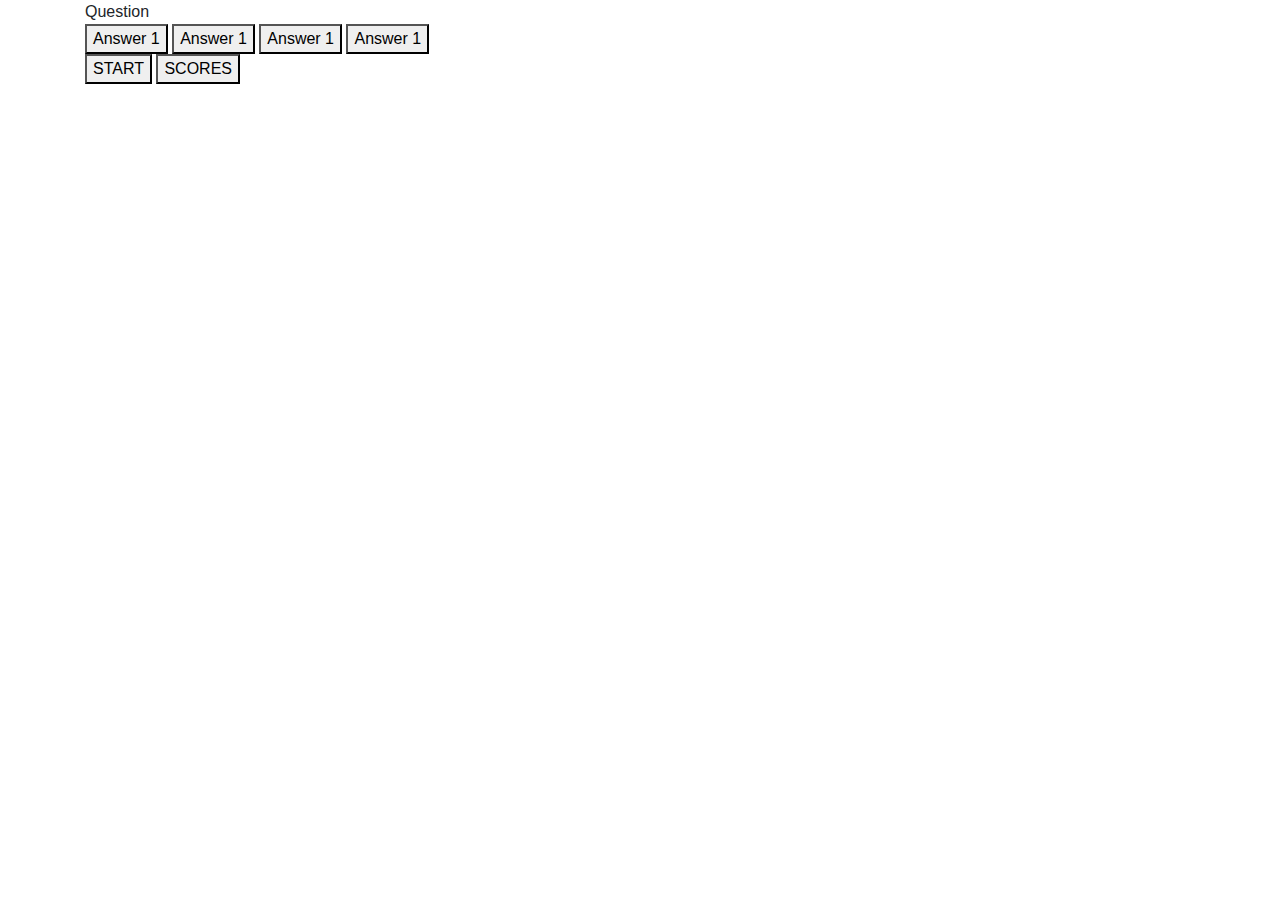
==== index.html @ 4bb7a45e "created the questions/answers, randomized the questions, and startGame function" ====
<!DOCTYPE html>
<html lang="en">

<head>
    <meta charset="UTF-8">
    <meta name="viewport" content="width=device-width, initial-scale=1.0">
    <meta http-equiv="X-UA-Compatible" content="ie=edge">
    <title>Coding Quiz Challenge</title>
    <link rel="stylesheet" href="reset.css">
    <link rel="stylesheet" href="https://stackpath.bootstrapcdn.com/bootstrap/4.4.1/css/bootstrap.min.css"
        integrity="sha384-Vkoo8x4CGsO3+Hhxv8T/Q5PaXtkKtu6ug5TOeNV6gBiFeWPGFN9MuhOf23Q9Ifjh" crossorigin="anonymous">
    <script src="https://stackpath.bootstrapcdn.com/bootstrap/4.4.1/js/bootstrap.min.js"
        integrity="sha384-wfSDF2E50Y2D1uUdj0O3uMBJnjuUD4Ih7YwaYd1iqfktj0Uod8GCExl3Og8ifwB6"
        crossorigin="anonymous"></script>
    <script src="https://code.jquery.com/jquery-3.4.1.slim.min.js"
        integrity="sha384-J6qa4849blE2+poT4WnyKhv5vZF5SrPo0iEjwBvKU7imGFAV0wwj1yYfoRSJoZ+n"
        crossorigin="anonymous"></script>
    <script src="https://cdn.jsdelivr.net/npm/popper.js@1.16.0/dist/umd/popper.min.js"
        integrity="sha384-Q6E9RHvbIyZFJoft+2mJbHaEWldlvI9IOYy5n3zV9zzTtmI3UksdQRVvoxMfooAo"
        crossorigin="anonymous"></script>
    <link rel="stylesheet" href="style.css">
</head>

<body>
    <div class="container">
        <div id="question-container" class="hide">
            <div id="question">Question</div>
            <div id="answer-buttons">
                <button>Answer 1</button>
                <button>Answer 1</button>
                <button>Answer 1</button>
                <button>Answer 1</button>
            </div>
            <div class="controls">
                <button id="start-btn">START</button>
                <button class="hide">SCORES</button>
            </div>
        </div>
    </div>
    <script src="myscripts.js">
    </script>
</body>

</html>
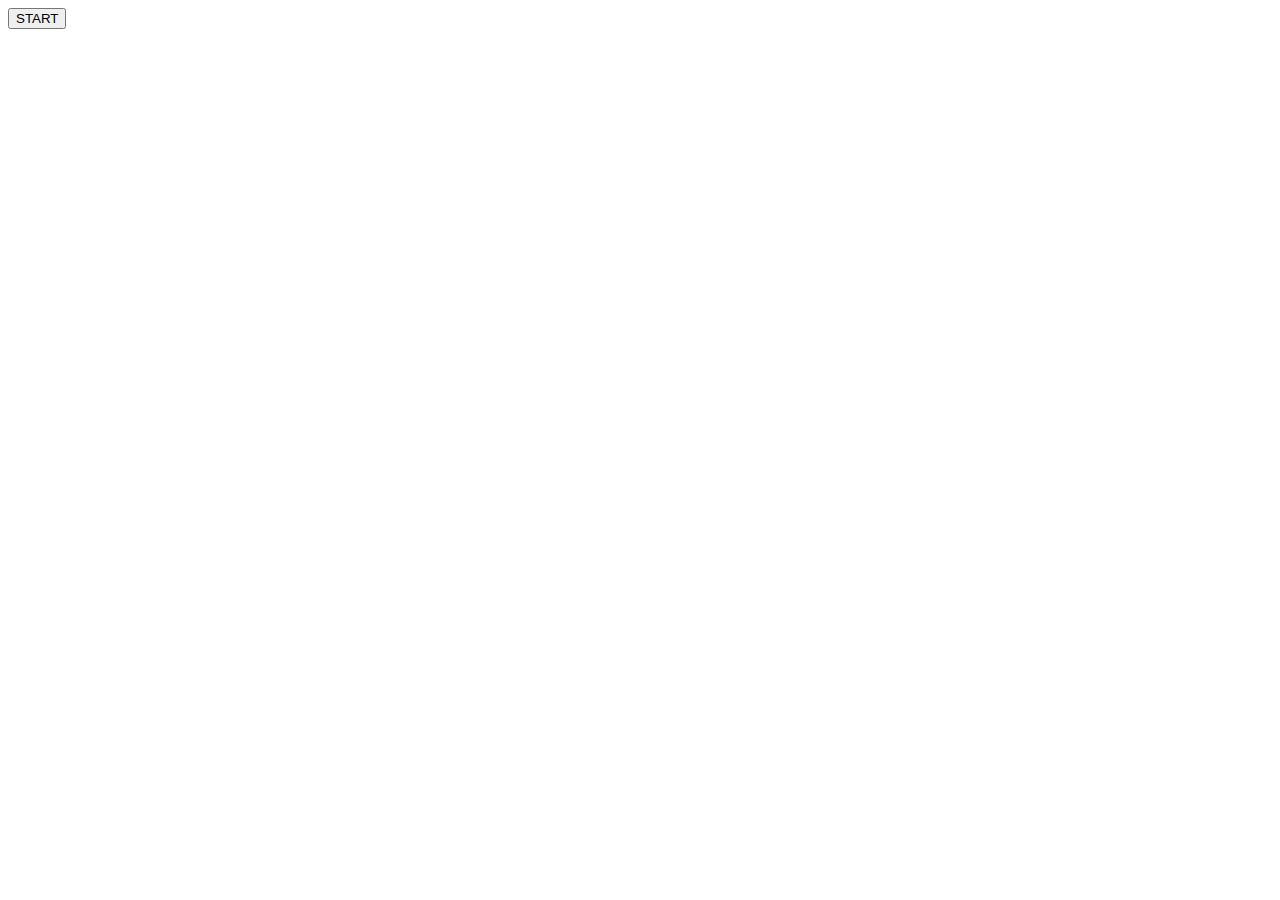
==== commit 73736d38: "created start game button" ====
--- a/index.html
+++ b/index.html
@@ -7,37 +7,25 @@
     <meta http-equiv="X-UA-Compatible" content="ie=edge">
     <title>Coding Quiz Challenge</title>
     <link rel="stylesheet" href="reset.css">
-    <link rel="stylesheet" href="https://stackpath.bootstrapcdn.com/bootstrap/4.4.1/css/bootstrap.min.css"
-        integrity="sha384-Vkoo8x4CGsO3+Hhxv8T/Q5PaXtkKtu6ug5TOeNV6gBiFeWPGFN9MuhOf23Q9Ifjh" crossorigin="anonymous">
-    <script src="https://stackpath.bootstrapcdn.com/bootstrap/4.4.1/js/bootstrap.min.js"
-        integrity="sha384-wfSDF2E50Y2D1uUdj0O3uMBJnjuUD4Ih7YwaYd1iqfktj0Uod8GCExl3Og8ifwB6"
-        crossorigin="anonymous"></script>
-    <script src="https://code.jquery.com/jquery-3.4.1.slim.min.js"
-        integrity="sha384-J6qa4849blE2+poT4WnyKhv5vZF5SrPo0iEjwBvKU7imGFAV0wwj1yYfoRSJoZ+n"
-        crossorigin="anonymous"></script>
-    <script src="https://cdn.jsdelivr.net/npm/popper.js@1.16.0/dist/umd/popper.min.js"
-        integrity="sha384-Q6E9RHvbIyZFJoft+2mJbHaEWldlvI9IOYy5n3zV9zzTtmI3UksdQRVvoxMfooAo"
-        crossorigin="anonymous"></script>
     <link rel="stylesheet" href="style.css">
 </head>
 
 <body>
-    <div class="container">
-        <div id="question-container" class="hide">
-            <div id="question">Question</div>
-            <div id="answer-buttons">
-                <button>Answer 1</button>
-                <button>Answer 1</button>
-                <button>Answer 1</button>
-                <button>Answer 1</button>
-            </div>
-            <div class="controls">
-                <button id="start-btn">START</button>
-                <button class="hide">SCORES</button>
-            </div>
+    <div id="menu">
+        <button id="start-btn">START</button>
+
+        <button class="hide">SCORES</button>
+    </div>
+
+    <div id="question-container" class="hide">
+        <div id="question">
+        </div>
+
+        <div id="answer-buttons">
         </div>
     </div>
-    <script src="myscripts.js">
+
+    <script src="script.js">
     </script>
 </body>
 
--- a/style.css
+++ b/style.css
@@ -0,0 +1,3 @@
+.hide {
+    display: none;
+}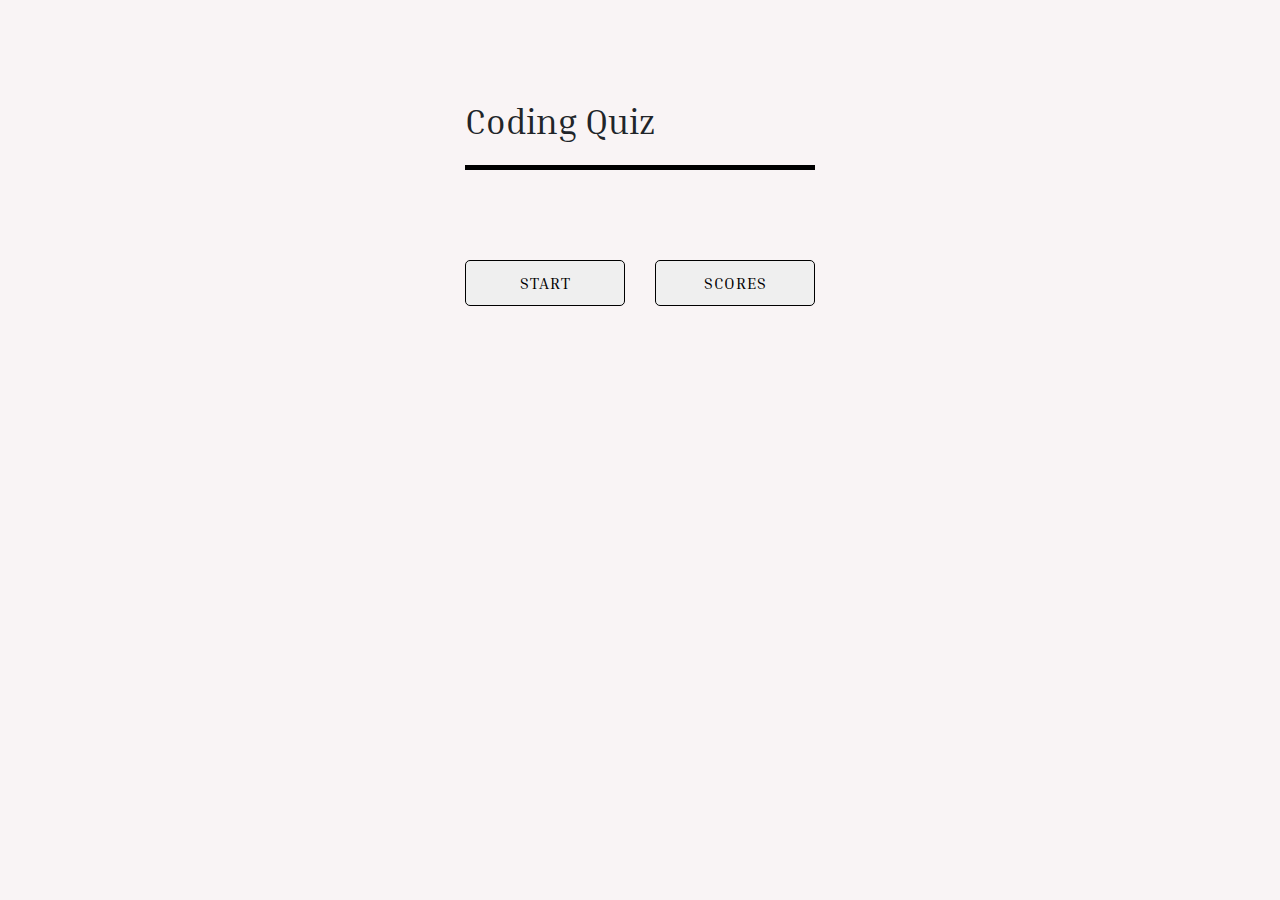
==== commit dc82e940: "styled index.html and restructured script.js" ====
--- a/index.html
+++ b/index.html
@@ -5,25 +5,112 @@
     <meta charset="UTF-8">
     <meta name="viewport" content="width=device-width, initial-scale=1.0">
     <meta http-equiv="X-UA-Compatible" content="ie=edge">
-    <title>Coding Quiz Challenge</title>
+    <title>Coding Quiz</title>
+
+    <script src="https://code.jquery.com/jquery-3.4.1.min.js"
+        integrity="sha256-CSXorXvZcTkaix6Yvo6HppcZGetbYMGWSFlBw8HfCJo=" crossorigin="anonymous"></script>
+    <link rel="stylesheet" href="https://stackpath.bootstrapcdn.com/bootstrap/4.4.1/css/bootstrap.min.css"
+        integrity="sha384-Vkoo8x4CGsO3+Hhxv8T/Q5PaXtkKtu6ug5TOeNV6gBiFeWPGFN9MuhOf23Q9Ifjh" crossorigin="anonymous">
+    <script src="https://stackpath.bootstrapcdn.com/bootstrap/4.4.1/js/bootstrap.min.js"
+        integrity="sha384-wfSDF2E50Y2D1uUdj0O3uMBJnjuUD4Ih7YwaYd1iqfktj0Uod8GCExl3Og8ifwB6"
+        crossorigin="anonymous"></script>
+    <script src="https://code.jquery.com/jquery-3.4.1.slim.min.js"
+        integrity="sha384-J6qa4849blE2+poT4WnyKhv5vZF5SrPo0iEjwBvKU7imGFAV0wwj1yYfoRSJoZ+n"
+        crossorigin="anonymous"></script>
+    <script src="https://cdn.jsdelivr.net/npm/popper.js@1.16.0/dist/umd/popper.min.js"
+        integrity="sha384-Q6E9RHvbIyZFJoft+2mJbHaEWldlvI9IOYy5n3zV9zzTtmI3UksdQRVvoxMfooAo"
+        crossorigin="anonymous"></script>
     <link rel="stylesheet" href="reset.css">
     <link rel="stylesheet" href="style.css">
+    <link href="https://fonts.googleapis.com/css?family=Inria+Serif&display=swap" rel="stylesheet">
 </head>
 
 <body>
-    <div id="menu">
-        <button id="start-btn">START</button>
+    <header>
+        <div class="container">
+            <div class="row">
+                <div class="col-md-4">
+                </div>
 
-        <button class="hide">SCORES</button>
-    </div>
+                <div class="col-md-4">
+                    <h1>Coding Quiz</h1>
+                </div>
 
-    <div id="question-container" class="hide">
-        <div id="question">
+                <div class="col-md-4">
+                </div>
+            </div>
+        </div>
+    </header>
+
+    <main>
+        <div class="container">
+            <div class="row">
+                <div class="col-md-4">
+                </div>
+
+                <div class="col-md-4">
+                    <div id="line">
+                    </div>
+                </div>
+
+                <div class="col-md-4">
+                </div>
+            </div>
         </div>
 
-        <div id="answer-buttons">
+        <div class="container">
+            <div class="row">
+                <div class="col-md-2">
+                </div>
+
+                <div class="col-md-2">
+                </div>
+
+                <div class="col-md-2">
+                    <button id="start-btn">START</button>
+                </div>
+
+                <div class="col-md-2">
+                    <button id="score-btn">SCORES</button>
+                </div>
+
+                <div class="col-md-2">
+                </div>
+
+                <div class="col-md-2">
+                </div>
+            </div>
         </div>
-    </div>
+
+        <div class="container">
+            <div class="row">
+                <div class="col-md-4">
+                </div>
+
+                <div class="col-md-4">
+                    <h2 id="question" class="hide"></h2>
+                </div>
+
+                <div class="col-md-4">
+                </div>
+            </div>
+        </div>
+
+        <div class="container">
+            <div class="row">
+                <div class="col-md-4">
+                </div>
+
+                <div class="col-md-4">
+                    <div id="options" class="hide">
+                    </div>
+                </div>
+
+                <div class="col-md-4">
+                </div>
+            </div>
+        </div>
+    </main>
 
     <script src="script.js">
     </script>
--- a/style.css
+++ b/style.css
@@ -1,3 +1,48 @@
 .hide {
     display: none;
-}+}
+
+body {
+    background-color: #F9F4F5;
+}
+
+h1 {
+    margin-top: 100px;
+    font-family: 'Inria Serif', serif;
+    font-size: 35px;
+}
+
+h1 {
+    font-family: 'Inria Serif', serif;
+}
+
+#line {
+    width: 100%;
+    height: 5px;
+    background-color: black;
+    margin-top: 15px;
+    margin-bottom: 45px;
+}
+
+button {
+    font-family: 'Inria Serif', serif;
+    width: 100%;
+    border: 1px solid black;
+    border-radius: 5px;
+    padding-top: 10px;
+    padding-bottom: 10px;
+    margin-top: 45px;
+    letter-spacing: 1px;
+}
+
+button:hover {
+    background-color: #C8B8DB;
+}
+
+button:active {
+    background-color: #70587C;
+  }
+
+button:focus {
+    outline: none;
+}
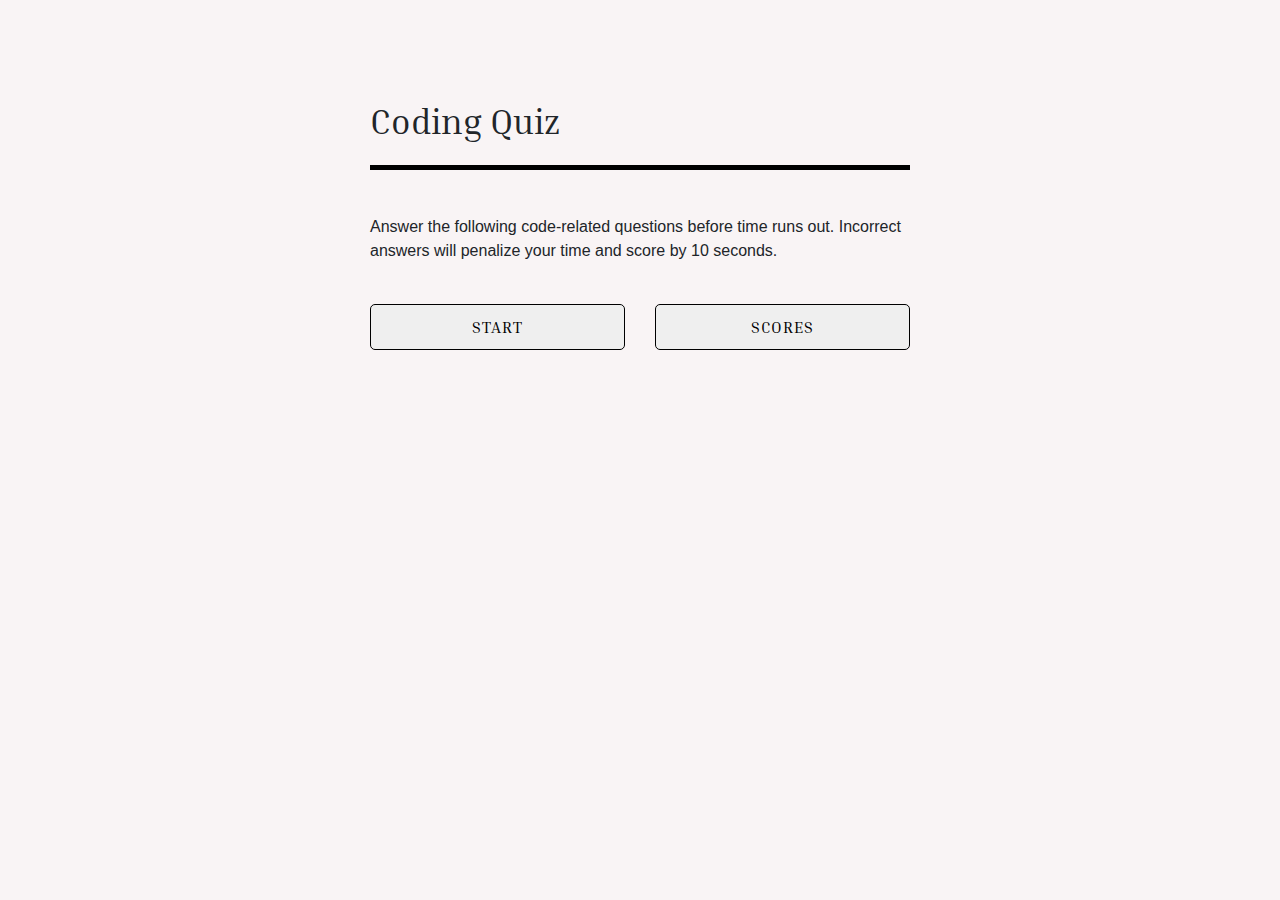
==== commit a3dcedd7: "fixed timer" ====
--- a/index.html
+++ b/index.html
@@ -6,21 +6,17 @@
     <meta name="viewport" content="width=device-width, initial-scale=1.0">
     <meta http-equiv="X-UA-Compatible" content="ie=edge">
     <title>Coding Quiz</title>
-
-    <script src="https://code.jquery.com/jquery-3.4.1.min.js"
-        integrity="sha256-CSXorXvZcTkaix6Yvo6HppcZGetbYMGWSFlBw8HfCJo=" crossorigin="anonymous"></script>
-    <link rel="stylesheet" href="https://stackpath.bootstrapcdn.com/bootstrap/4.4.1/css/bootstrap.min.css"
-        integrity="sha384-Vkoo8x4CGsO3+Hhxv8T/Q5PaXtkKtu6ug5TOeNV6gBiFeWPGFN9MuhOf23Q9Ifjh" crossorigin="anonymous">
-    <script src="https://stackpath.bootstrapcdn.com/bootstrap/4.4.1/js/bootstrap.min.js"
-        integrity="sha384-wfSDF2E50Y2D1uUdj0O3uMBJnjuUD4Ih7YwaYd1iqfktj0Uod8GCExl3Og8ifwB6"
-        crossorigin="anonymous"></script>
     <script src="https://code.jquery.com/jquery-3.4.1.slim.min.js"
         integrity="sha384-J6qa4849blE2+poT4WnyKhv5vZF5SrPo0iEjwBvKU7imGFAV0wwj1yYfoRSJoZ+n"
         crossorigin="anonymous"></script>
     <script src="https://cdn.jsdelivr.net/npm/popper.js@1.16.0/dist/umd/popper.min.js"
         integrity="sha384-Q6E9RHvbIyZFJoft+2mJbHaEWldlvI9IOYy5n3zV9zzTtmI3UksdQRVvoxMfooAo"
         crossorigin="anonymous"></script>
-    <link rel="stylesheet" href="reset.css">
+    <link rel="stylesheet" href="https://stackpath.bootstrapcdn.com/bootstrap/4.4.1/css/bootstrap.min.css"
+        integrity="sha384-Vkoo8x4CGsO3+Hhxv8T/Q5PaXtkKtu6ug5TOeNV6gBiFeWPGFN9MuhOf23Q9Ifjh" crossorigin="anonymous">
+    <script src="https://stackpath.bootstrapcdn.com/bootstrap/4.4.1/js/bootstrap.min.js"
+        integrity="sha384-wfSDF2E50Y2D1uUdj0O3uMBJnjuUD4Ih7YwaYd1iqfktj0Uod8GCExl3Og8ifwB6"
+        crossorigin="anonymous"></script>
     <link rel="stylesheet" href="style.css">
     <link href="https://fonts.googleapis.com/css?family=Inria+Serif&display=swap" rel="stylesheet">
 </head>
@@ -29,14 +25,18 @@
     <header>
         <div class="container">
             <div class="row">
-                <div class="col-md-4">
+                <div class="col-md-3">
                 </div>
 
-                <div class="col-md-4">
+                <div class="col-9 col-md-4">
                     <h1>Coding Quiz</h1>
                 </div>
 
-                <div class="col-md-4">
+                <div class="col-3 col-md-2">
+                    <h1 id="timer"></h1>
+                </div>
+
+                <div class="col-md-3">
                 </div>
             </div>
         </div>
@@ -45,75 +45,102 @@
     <main>
         <div class="container">
             <div class="row">
-                <div class="col-md-4">
+                <div class="col-md-3">
                 </div>
 
-                <div class="col-md-4">
+                <div class="col-md-6">
                     <div id="line">
                     </div>
                 </div>
 
-                <div class="col-md-4">
+                <div class="col-md-3">
+                </div>
+            </div>
+        </div>
+
+        <div id="start-menu">
+            <div class="container">
+                <div class="row">
+                    <div class="col-md-3">
+                    </div>
+
+                    <div class="col-md-6">
+                        <p id="intro">Answer the following code-related questions before time runs out. Incorrect
+                            answers
+                            will penalize your time and score by 10 seconds.</p>
+                    </div>
+
+                    <div class="col-md-3">
+                    </div>
+                </div>
+            </div>
+
+            <div class="container">
+                <div class="row">
+                    <div class="col-md-3">
+                    </div>
+
+                    <div class="col-md-3">
+                        <button id="start-btn">START</button>
+                    </div>
+
+                    <div class="col-md-3">
+                        <button id="score-btn">SCORES</button>
+                    </div>
+
+                    <div class="col-md-3">
+                    </div>
                 </div>
             </div>
         </div>
 
         <div class="container">
             <div class="row">
-                <div class="col-md-2">
+                <div class="col-md-3">
                 </div>
 
-                <div class="col-md-2">
+                <div class="col-md-6">
+                    <p id="question" class="hide"></p>
                 </div>
 
-                <div class="col-md-2">
-                    <button id="start-btn">START</button>
-                </div>
-
-                <div class="col-md-2">
-                    <button id="score-btn">SCORES</button>
-                </div>
-
-                <div class="col-md-2">
-                </div>
-
-                <div class="col-md-2">
+                <div class="col-md-6">
                 </div>
             </div>
         </div>
 
         <div class="container">
             <div class="row">
-                <div class="col-md-4">
+                <div class="col-md-3">
                 </div>
 
-                <div class="col-md-4">
-                    <h2 id="question" class="hide"></h2>
+                <div class="col-md-6">
+                    <div id="choices" class="hide">
+                    </div>
                 </div>
 
-                <div class="col-md-4">
+                <div class="col-md-3">
                 </div>
             </div>
         </div>
 
-        <div class="container">
-            <div class="row">
-                <div class="col-md-4">
-                </div>
+        <div id="end-menu">
+            <div class="container">
+                <div class="row">
+                    <div class="col-md-3">
+                    </div>
 
-                <div class="col-md-4">
-                    <div id="options" class="hide">
+                    <div class="col-md-6">
+                        <p id="outro"></p>
                     </div>
-                </div>
 
-                <div class="col-md-4">
+                    <div class="col-md-3">
+                    </div>
                 </div>
             </div>
         </div>
     </main>
 
-    <script src="script.js">
-    </script>
+    <script src="script.js"></script>
 </body>
 
 </html>--- a/style.css
+++ b/style.css
@@ -12,8 +12,9 @@
     font-size: 35px;
 }
 
-h1 {
+h2 {
     font-family: 'Inria Serif', serif;
+    line-height: 25px;
 }
 
 #line {
@@ -31,7 +32,7 @@
     border-radius: 5px;
     padding-top: 10px;
     padding-bottom: 10px;
-    margin-top: 45px;
+    margin-top: 25px;
     letter-spacing: 1px;
 }
 
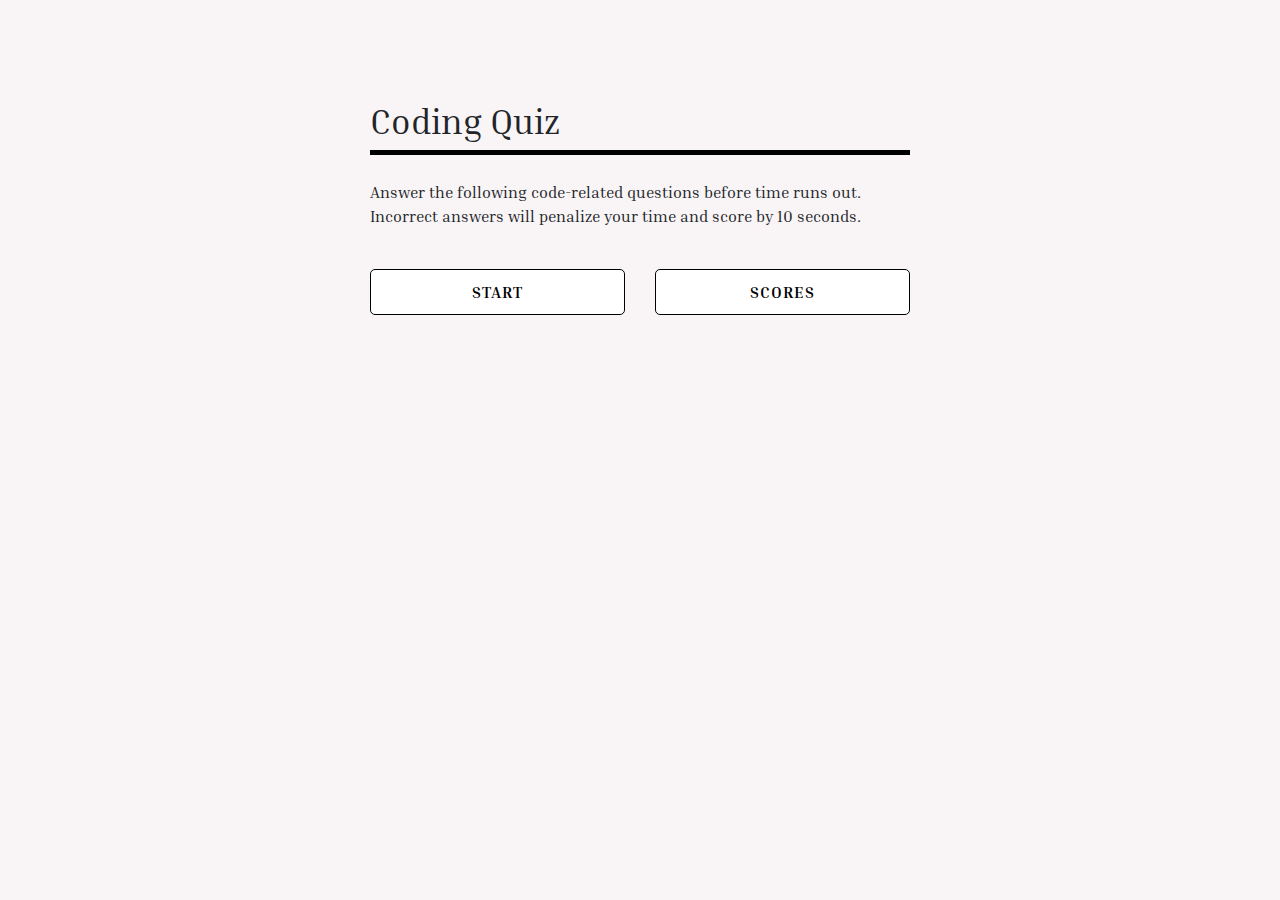
==== commit 8f8d29f5: "finished" ====
--- a/index.html
+++ b/index.html
@@ -39,25 +39,24 @@
                 <div class="col-md-3">
                 </div>
             </div>
+
+            <div class="row">
+                <div class="col-md-3">
+                </div>
+
+                <div class="col-md-6">
+                    <div id="line">
+                    </div>
+                </div>
+
+                <div class="col-md-3">
+                </div>
+            </div>
         </div>
     </header>
 
     <main>
-        <div class="container">
-            <div class="row">
-                <div class="col-md-3">
-                </div>
-
-                <div class="col-md-6">
-                    <div id="line">
-                    </div>
-                </div>
-
-                <div class="col-md-3">
-                </div>
-            </div>
-        </div>
-
+        <!--  Section displaying quiz introduction, start button, and scores button  -->
         <div id="start-menu">
             <div class="container">
                 <div class="row">
@@ -81,19 +80,20 @@
                     </div>
 
                     <div class="col-md-3">
-                        <button id="start-btn">START</button>
-                    </div>
-
-                    <div class="col-md-3">
-                        <button id="score-btn">SCORES</button>
-                    </div>
-
-                    <div class="col-md-3">
-                    </div>
-                </div>
-            </div>
-        </div>
-
+                        <button id="start-btn" onclick="startQuiz()">START</button>
+                    </div>
+
+                    <div class="col-md-3">
+                        <button id="score-btn" onclick="printHighscores()">SCORES</button>
+                    </div>
+
+                    <div class="col-md-3">
+                    </div>
+                </div>
+            </div>
+        </div>
+
+        <!--  Section displaying question and choices  -->
         <div class="container">
             <div class="row">
                 <div class="col-md-3">
@@ -123,7 +123,8 @@
             </div>
         </div>
 
-        <div id="end-menu">
+        <!--  Section displaying final score and initials input  -->
+        <div id="end-menu" class="hide">
             <div class="container">
                 <div class="row">
                     <div class="col-md-3">
@@ -131,6 +132,61 @@
 
                     <div class="col-md-6">
                         <p id="outro"></p>
+                    </div>
+
+                    <div class="col-md-3">
+                    </div>
+                </div>
+            </div>
+
+            <div class="container">
+                <div class="row">
+                    <div class="col-md-3">
+                    </div>
+
+                    <div class="col-md-6">
+                        <div class="input-group mb-3">
+                            <input id="initials" type="text" class="form-control" placeholder="Enter your initials"
+                                aria-label="Recipient's username" aria-describedby="button-addon2">
+                            <div class="input-group-append">
+                                <button class="btn btn-outline-secondary" type="button" id="button-addon2"
+                                    onclick="saveScore()">SUBMIT</button>
+                            </div>
+                        </div>
+                    </div>
+
+                    <div class="col-md-3">
+                    </div>
+                </div>
+            </div>
+        </div>
+
+        <!--  Section displaying highscores, menu button, and clear button  -->
+        <div id="highscores-list" class="hide">
+            <div class="container">
+                <div class="row">
+                    <div class="col-md-3">
+                    </div>
+
+                    <div class="col-md-6">
+                        <h2>Highscores</h2>
+                        <ol id="highscores"></ol>
+                    </div>
+
+                    <div class="col-md-3">
+                    </div>
+                </div>
+
+                <div class="row">
+                    <div class="col-md-3">
+                    </div>
+
+                    <div class="col-md-3">
+                        <button id="menu" onclick="window.location.reload()">MENU</button>
+                    </div>
+
+                    <div class="col-md-3">
+                        <button id="clear" onclick="clearHighscores()">CLEAR</button>
                     </div>
 
                     <div class="col-md-3">
--- a/style.css
+++ b/style.css
@@ -14,15 +14,25 @@
 
 h2 {
     font-family: 'Inria Serif', serif;
-    line-height: 25px;
+    font-size: 25px;
+}
+
+#timer {
+    text-align: right;
+    color: #C8B8DB;
+    font-size: 45px;
+    line-height: 36px;
+}
+
+p {
+    font-family: 'Inria Serif', serif;
 }
 
 #line {
     width: 100%;
     height: 5px;
     background-color: black;
-    margin-top: 15px;
-    margin-bottom: 45px;
+    margin-bottom: 25px;
 }
 
 button {
@@ -30,11 +40,35 @@
     width: 100%;
     border: 1px solid black;
     border-radius: 5px;
-    padding-top: 10px;
-    padding-bottom: 10px;
+    padding: 10px;
     margin-top: 25px;
     letter-spacing: 1px;
+    background-color: white;
+    font-weight: bold;
 }
+
+.form-control:focus {
+    box-shadow: 0 0 0 0.2rem #C8B8DB;
+    border: none;
+}
+
+#button-addon2 {
+    margin-top: 0px;
+    background-color: white;
+    font-weight: bold;
+    color: black;
+    border: 1px solid black;
+    font-family: 'Inria Serif', serif;
+    letter-spacing: 1px;
+}
+
+li {
+    font-family: 'Inria Serif', serif;
+}
+
+li:nth-child(odd) {
+    background-color: #C8B8DB;
+  }
 
 button:hover {
     background-color: #C8B8DB;
@@ -42,8 +76,23 @@
 
 button:active {
     background-color: #70587C;
+    color: #F9F4F5;
   }
 
 button:focus {
     outline: none;
 }
+
+#button-addon2:hover {
+    background-color: #C8B8DB;
+    color: black;
+}
+
+#button-addon2:active {
+    background-color: #70587C;
+    color: #F9F4F5;
+}
+
+#button-addon2:focus {
+    box-shadow: none;
+}